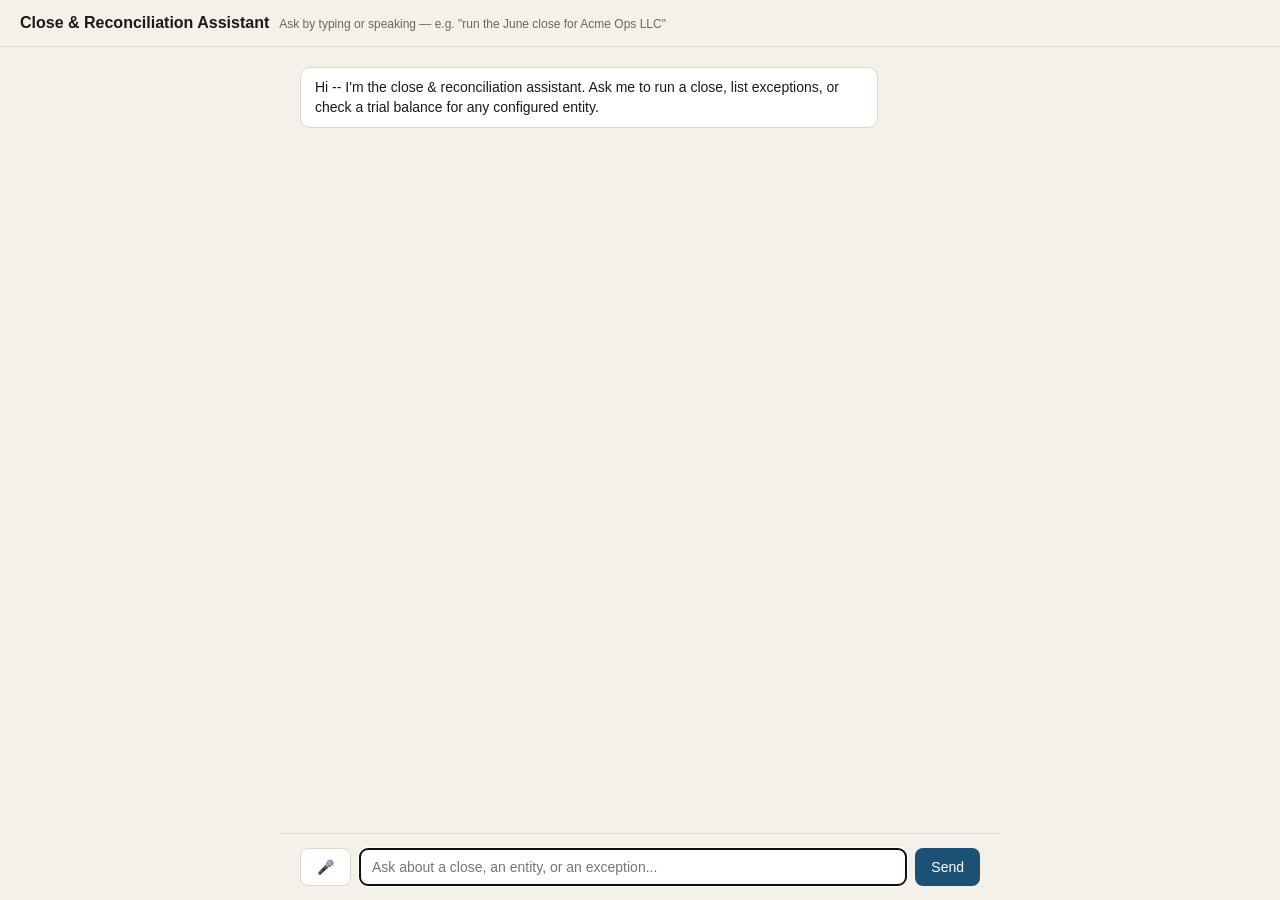
==== web/index.html @ 27f3adc9 "Add headless chat agent, multi-entity routing, evolving skill feedback loop, and compliance-aligned " ====
<!doctype html>
<html lang="en">
<head>
<meta charset="utf-8" />
<meta name="viewport" content="width=device-width, initial-scale=1" />
<title>Close &amp; Reconciliation Assistant</title>
<style>
  :root {
    color-scheme: light dark;
    --bg: #f4f1ea;
    --panel: #ffffff;
    --ink: #1c1a17;
    --muted: #6b675f;
    --accent: #1c5075;
    --accent-ink: #ffffff;
    --border: #ded8ca;
  }
  @media (prefers-color-scheme: dark) {
    :root {
      --bg: #15181c;
      --panel: #1e2227;
      --ink: #eceae4;
      --muted: #9a978f;
      --accent: #7fabc9;
      --accent-ink: #0f2a43;
      --border: #33383e;
    }
  }
  * { box-sizing: border-box; }
  body {
    margin: 0;
    font-family: -apple-system, "Segoe UI", Roboto, sans-serif;
    background: var(--bg);
    color: var(--ink);
    height: 100vh;
    display: flex;
    flex-direction: column;
  }
  header {
    padding: 14px 20px;
    border-bottom: 1px solid var(--border);
    display: flex;
    align-items: baseline;
    gap: 10px;
  }
  header h1 { font-size: 16px; margin: 0; }
  header span { font-size: 12px; color: var(--muted); }
  #log {
    flex: 1;
    overflow-y: auto;
    padding: 20px;
    display: flex;
    flex-direction: column;
    gap: 14px;
    max-width: 720px;
    width: 100%;
    margin: 0 auto;
  }
  .msg { max-width: 85%; padding: 10px 14px; border-radius: 10px; white-space: pre-wrap; line-height: 1.4; font-size: 14px; }
  .msg.user { align-self: flex-end; background: var(--accent); color: var(--accent-ink); }
  .msg.assistant { align-self: flex-start; background: var(--panel); border: 1px solid var(--border); }
  .msg.error { align-self: flex-start; background: #7a2e2e; color: #fff; }
  .msg.pending { align-self: flex-start; color: var(--muted); font-style: italic; }
  form {
    display: flex;
    gap: 8px;
    padding: 14px 20px;
    border-top: 1px solid var(--border);
    max-width: 720px;
    width: 100%;
    margin: 0 auto;
  }
  #input {
    flex: 1;
    padding: 10px 12px;
    border-radius: 8px;
    border: 1px solid var(--border);
    background: var(--panel);
    color: var(--ink);
    font-size: 14px;
  }
  button {
    padding: 10px 16px;
    border-radius: 8px;
    border: none;
    background: var(--accent);
    color: var(--accent-ink);
    font-size: 14px;
    cursor: pointer;
  }
  button:disabled { opacity: 0.5; cursor: default; }
  #mic { background: var(--panel); border: 1px solid var(--border); color: var(--ink); }
  #mic.recording { background: #b23b3b; color: #fff; }
</style>
</head>
<body>
<header>
  <h1>Close &amp; Reconciliation Assistant</h1>
  <span>Ask by typing or speaking &mdash; e.g. "run the June close for Acme Ops LLC"</span>
</header>
<div id="log"></div>
<form id="form">
  <button type="button" id="mic" title="Speak instead of typing">&#127908;</button>
  <input id="input" type="text" placeholder="Ask about a close, an entity, or an exception..." autocomplete="off" />
  <button type="submit" id="send">Send</button>
</form>
<script>
(function () {
  const log = document.getElementById("log");
  const form = document.getElementById("form");
  const input = document.getElementById("input");
  const sendBtn = document.getElementById("send");
  const micBtn = document.getElementById("mic");

  const sessionId = localStorage.getItem("chat_session_id") || crypto.randomUUID();
  localStorage.setItem("chat_session_id", sessionId);

  function addMessage(role, text) {
    const el = document.createElement("div");
    el.className = "msg " + role;
    el.textContent = text;
    log.appendChild(el);
    log.scrollTop = log.scrollHeight;
    return el;
  }

  async function sendMessage(text) {
    if (!text.trim()) return;
    addMessage("user", text);
    input.value = "";
    sendBtn.disabled = true;
    const pending = addMessage("pending", "Working...");

    try {
      const resp = await fetch("/chat", {
        method: "POST",
        headers: { "Content-Type": "application/json" },
        body: JSON.stringify({ session_id: sessionId, message: text }),
      });
      const data = await resp.json();
      pending.remove();
      if (!resp.ok) {
        addMessage("error", data.detail || "The assistant hit an error.");
      } else {
        addMessage("assistant", data.reply);
      }
    } catch (err) {
      pending.remove();
      addMessage("error", "Could not reach the assistant: " + err.message);
    } finally {
      sendBtn.disabled = false;
      input.focus();
    }
  }

  form.addEventListener("submit", (e) => {
    e.preventDefault();
    sendMessage(input.value);
  });

  // Optional voice input via the Web Speech API. Degrades silently (mic
  // button hidden) in browsers that don't support it -- text input always
  // works regardless.
  const SpeechRecognition = window.SpeechRecognition || window.webkitSpeechRecognition;
  if (!SpeechRecognition) {
    micBtn.style.display = "none";
  } else {
    const recognizer = new SpeechRecognition();
    recognizer.lang = "en-US";
    recognizer.interimResults = false;

    let recording = false;
    micBtn.addEventListener("click", () => {
      if (recording) {
        recognizer.stop();
        return;
      }
      recognizer.start();
    });
    recognizer.onstart = () => {
      recording = true;
      micBtn.classList.add("recording");
    };
    recognizer.onend = () => {
      recording = false;
      micBtn.classList.remove("recording");
    };
    recognizer.onresult = (event) => {
      const transcript = event.results[0][0].transcript;
      sendMessage(transcript);
    };
    recognizer.onerror = () => {
      recording = false;
      micBtn.classList.remove("recording");
    };
  }

  addMessage(
    "assistant",
    "Hi -- I'm the close & reconciliation assistant. Ask me to run a close, list exceptions, or check a trial balance for any configured entity."
  );
  input.focus();
})();
</script>
</body>
</html>
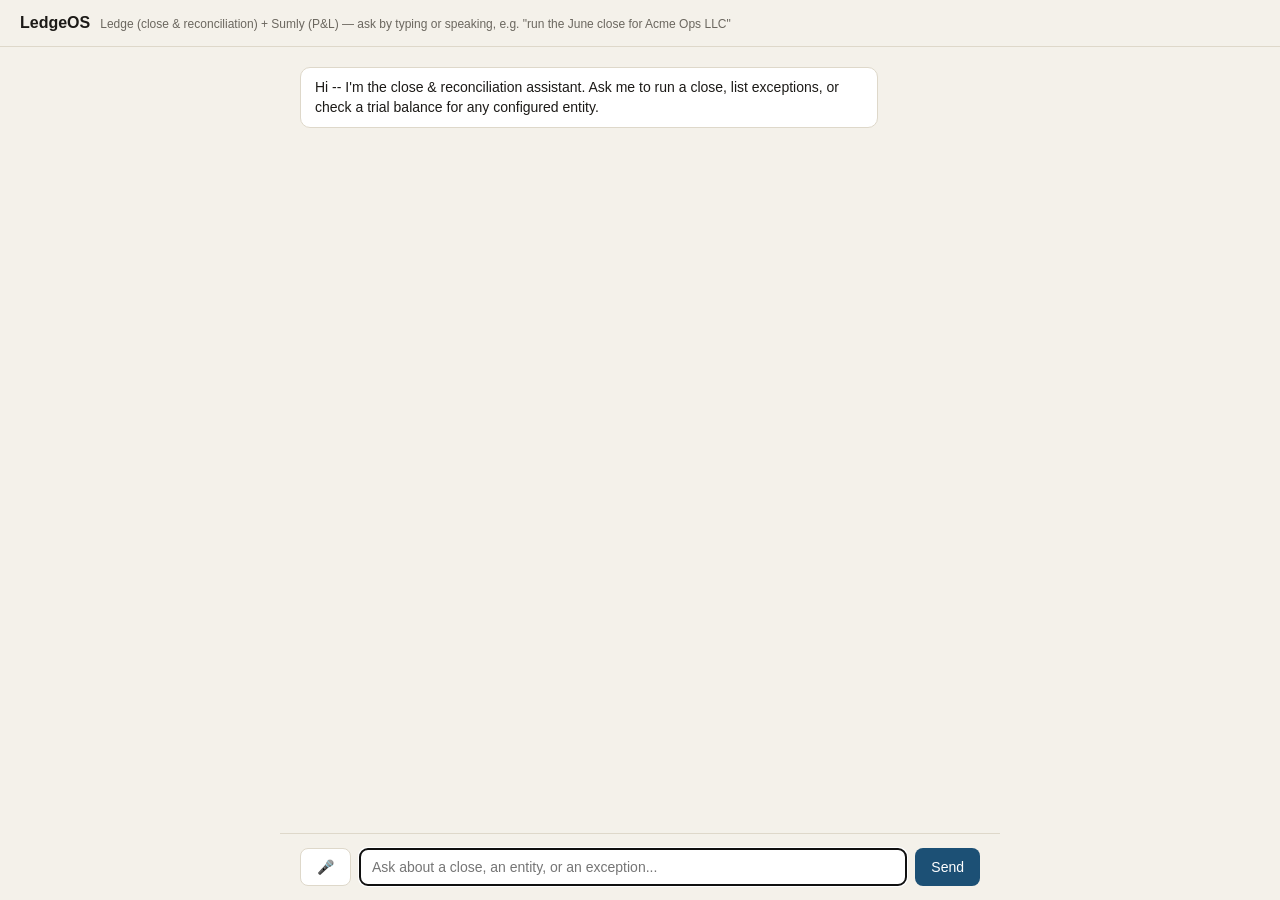
==== commit 4ebb97aa: "Brand the platform as LedgeOS, with Ledge and Sumly as its two capabilities Ledge = reconciliation/c" ====
--- a/web/index.html
+++ b/web/index.html
@@ -3,7 +3,8 @@
 <head>
 <meta charset="utf-8" />
 <meta name="viewport" content="width=device-width, initial-scale=1" />
-<title>Close &amp; Reconciliation Assistant</title>
+<title>LedgeOS Assistant</title>
+<script src="config.js"></script>
 <style>
   :root {
     color-scheme: light dark;
@@ -95,8 +96,8 @@
 </head>
 <body>
 <header>
-  <h1>Close &amp; Reconciliation Assistant</h1>
-  <span>Ask by typing or speaking &mdash; e.g. "run the June close for Acme Ops LLC"</span>
+  <h1>LedgeOS</h1>
+  <span>Ledge (close &amp; reconciliation) + Sumly (P&amp;L) &mdash; ask by typing or speaking, e.g. "run the June close for Acme Ops LLC"</span>
 </header>
 <div id="log"></div>
 <form id="form">
@@ -114,6 +115,7 @@
 
   const sessionId = localStorage.getItem("chat_session_id") || crypto.randomUUID();
   localStorage.setItem("chat_session_id", sessionId);
+  const apiBase = window.API_BASE_URL || "";
 
   function addMessage(role, text) {
     const el = document.createElement("div");
@@ -132,7 +134,7 @@
     const pending = addMessage("pending", "Working...");
 
     try {
-      const resp = await fetch("/chat", {
+      const resp = await fetch(apiBase + "/chat", {
         method: "POST",
         headers: { "Content-Type": "application/json" },
         body: JSON.stringify({ session_id: sessionId, message: text }),
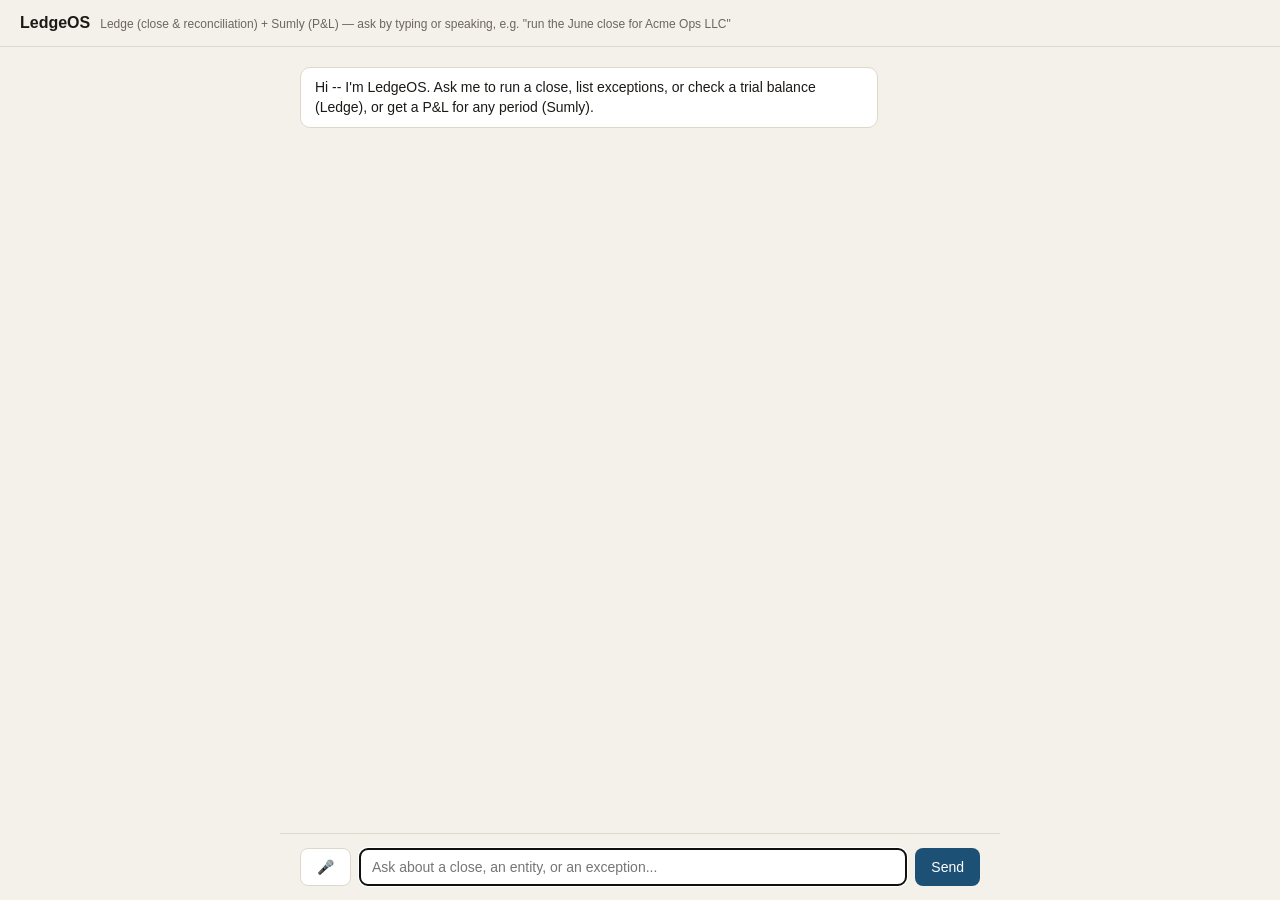
==== commit 7f6800d2: "Add a live demo dashboard (backend seed endpoint + frontend) POST /demo/seed seeds a demo entity fro" ====
--- a/web/index.html
+++ b/web/index.html
@@ -199,7 +199,7 @@
 
   addMessage(
     "assistant",
-    "Hi -- I'm the close & reconciliation assistant. Ask me to run a close, list exceptions, or check a trial balance for any configured entity."
+    "Hi -- I'm LedgeOS. Ask me to run a close, list exceptions, or check a trial balance (Ledge), or get a P&L for any period (Sumly)."
   );
   input.focus();
 })();
